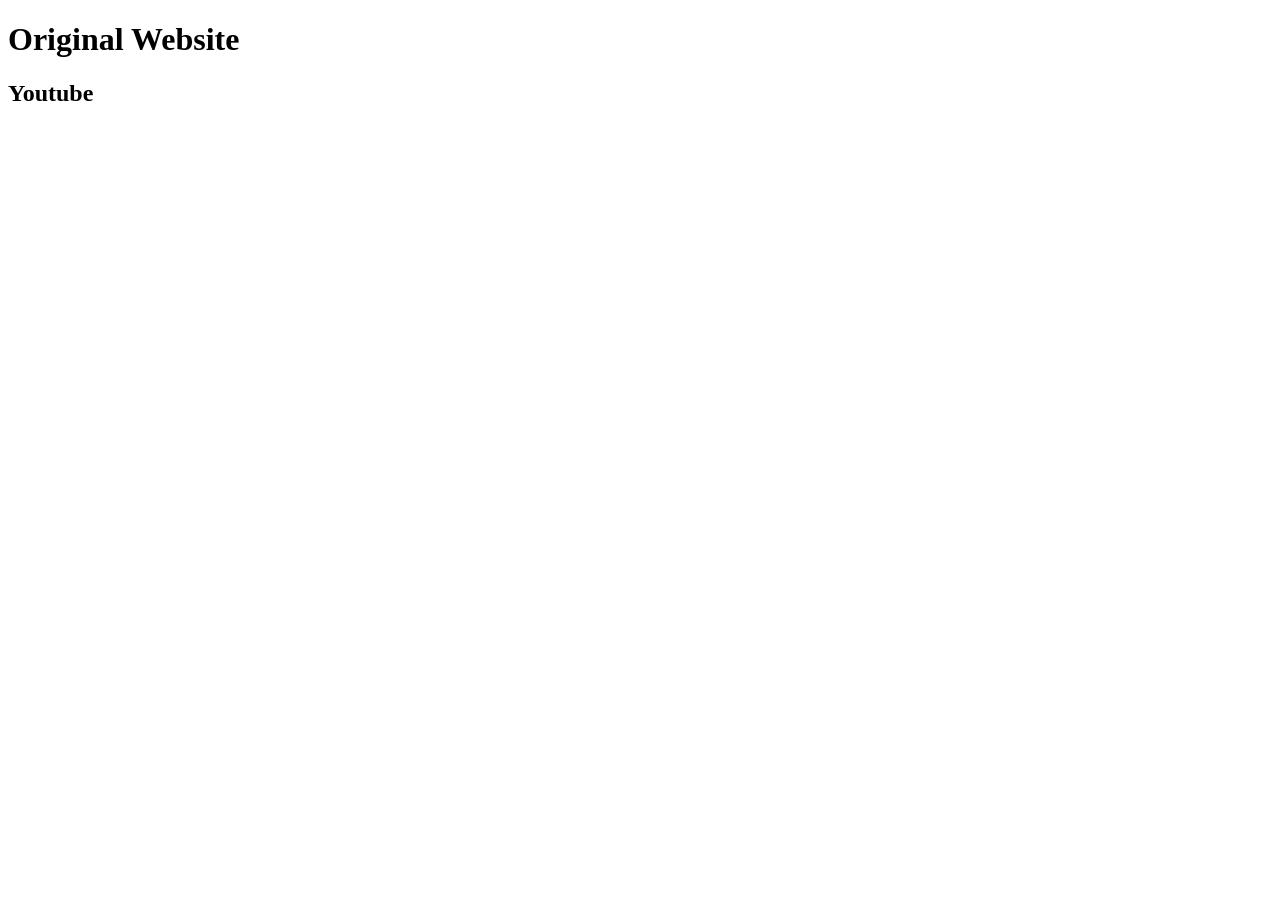
==== embeddingOriginalWork.html @ 83be78ef "Add files via upload" ====
<!DOCTYPE html>
<html>
    </head>
        <title>Original Website</title>
    </head>
    <body>
        <h1>Original Website</h1>

        <div>
            <h2>Youtube</h2>
            <iframe width="560" height="315" src="https://www.youtube.com/embed/NYPNiL_ud10?start=180" title="YouTube video player" frameborder="0" allow="accelerometer; autoplay; clipboard-write; encrypted-media; gyroscope; picture-in-picture" allowfullscreen></iframe>
        </div>
    </body>
</html>
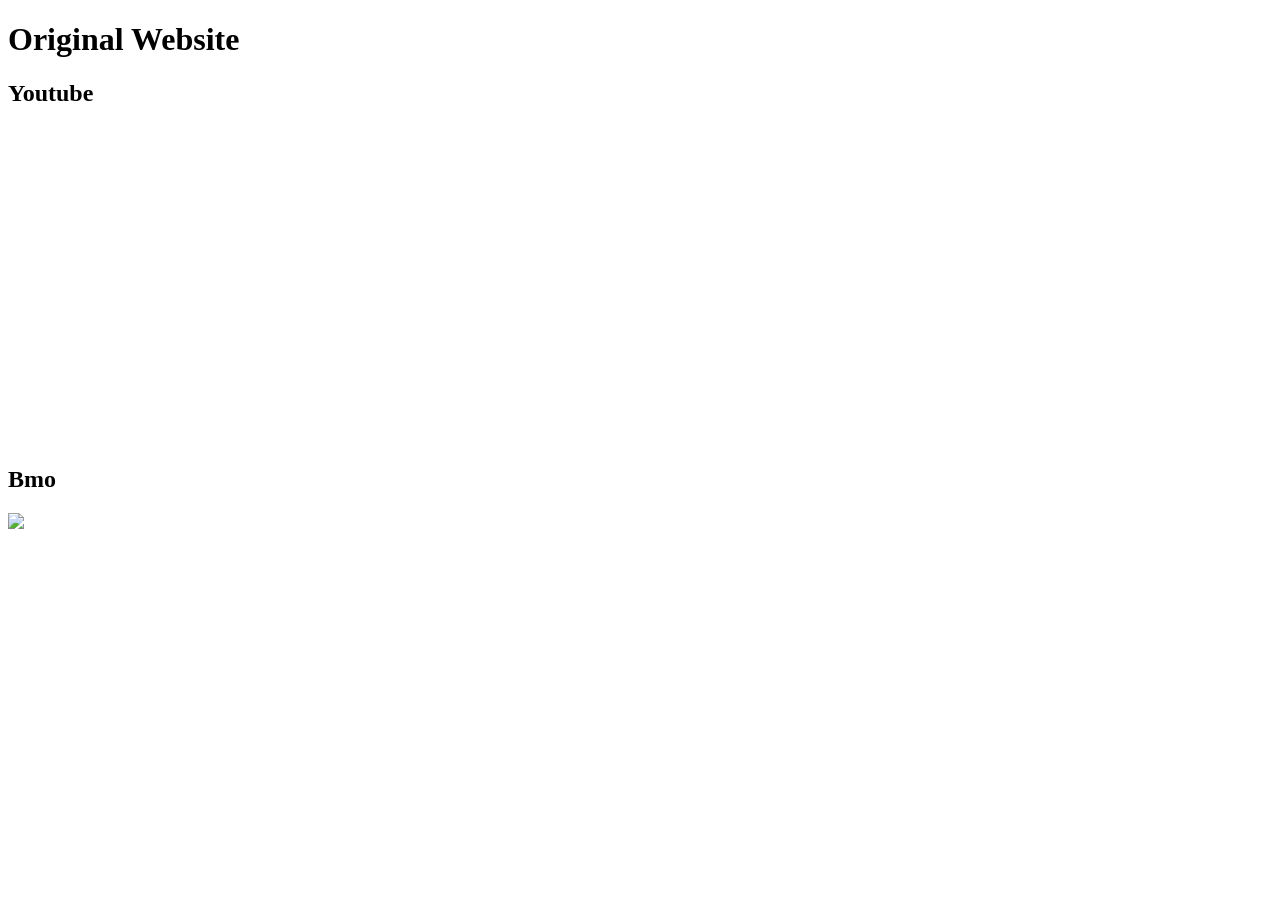
==== commit bbc57432: "Add files via upload" ====
--- a/embeddingOriginalWork.html
+++ b/embeddingOriginalWork.html
@@ -10,5 +10,16 @@
             <h2>Youtube</h2>
             <iframe width="560" height="315" src="https://www.youtube.com/embed/NYPNiL_ud10?start=180" title="YouTube video player" frameborder="0" allow="accelerometer; autoplay; clipboard-write; encrypted-media; gyroscope; picture-in-picture" allowfullscreen></iframe>
         </div>
+   
+        <div>
+            <h2>Bmo</h2>
+            <img src = "https://i.pinimg.com/originals/e5/93/ab/e593ab0589d5f1b389e4dfbcce2bce20.gif">
+        </div>
+   
+        <div>
+            <object data= "https://static2.srcdn.com/wordpress/wp-content/uploads/2020/06/Adventure-Time-Feature-Image-2.jpg?q=50&fit=crop&w=960&h=500&dpr=1.5">
+
+        </div>
+   
     </body>
 </html>
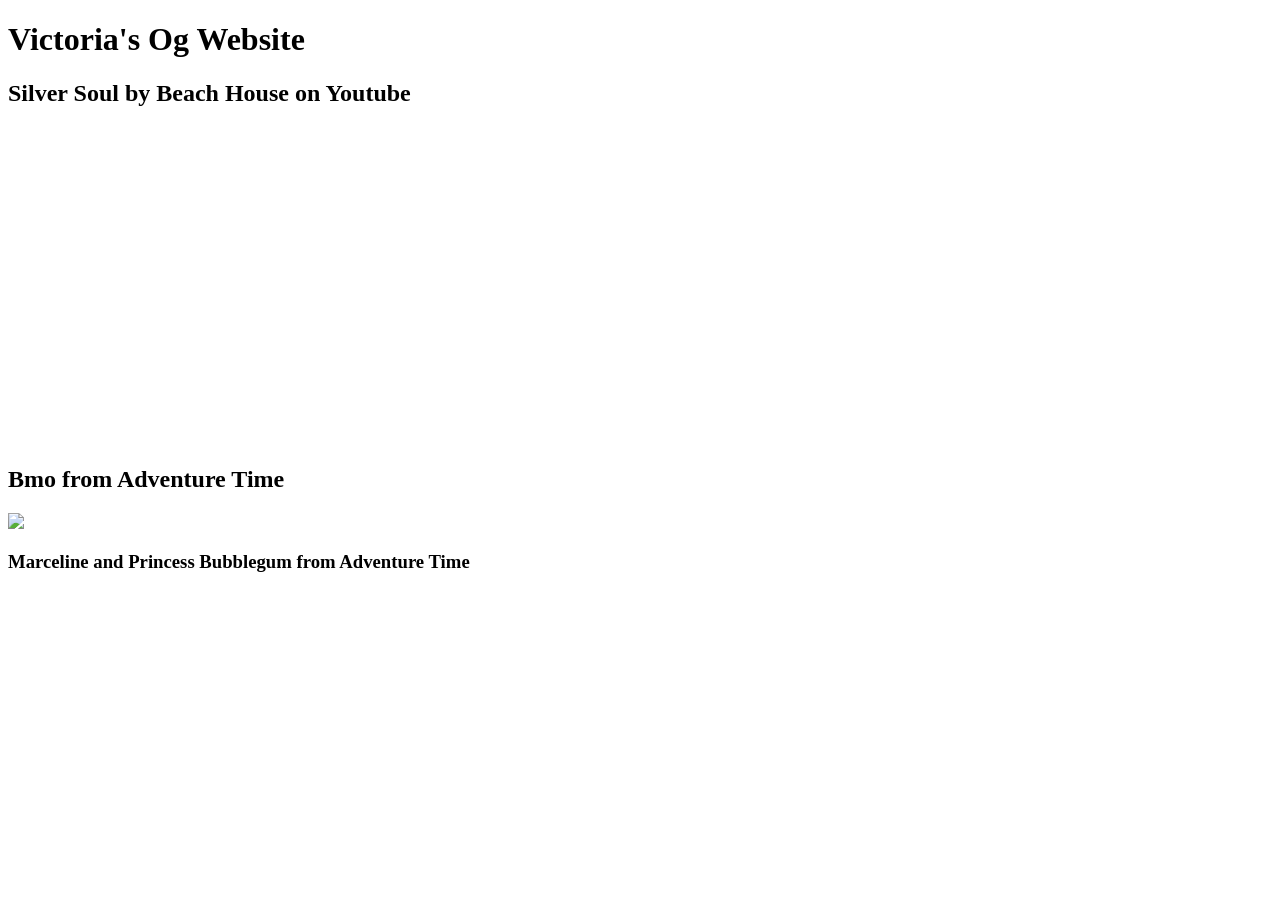
==== commit e27219e0: "Add files via upload" ====
--- a/embeddingOriginalWork.html
+++ b/embeddingOriginalWork.html
@@ -1,23 +1,26 @@
 <!DOCTYPE html>
 <html>
     </head>
-        <title>Original Website</title>
+        <title>Victoria's Og Website</title>
     </head>
     <body>
-        <h1>Original Website</h1>
+        <h1>Victoria's Og Website</h1>
 
         <div>
-            <h2>Youtube</h2>
+            <h2>Silver Soul by Beach House on Youtube</h2>
+            
+        </div>
             <iframe width="560" height="315" src="https://www.youtube.com/embed/NYPNiL_ud10?start=180" title="YouTube video player" frameborder="0" allow="accelerometer; autoplay; clipboard-write; encrypted-media; gyroscope; picture-in-picture" allowfullscreen></iframe>
-        </div>
    
         <div>
-            <h2>Bmo</h2>
+            <h2>Bmo from Adventure Time</h2>       
+            
             <img src = "https://i.pinimg.com/originals/e5/93/ab/e593ab0589d5f1b389e4dfbcce2bce20.gif">
         </div>
    
         <div>
-            <object data= "https://static2.srcdn.com/wordpress/wp-content/uploads/2020/06/Adventure-Time-Feature-Image-2.jpg?q=50&fit=crop&w=960&h=500&dpr=1.5">
+            <h3>Marceline and Princess Bubblegum from Adventure Time<h3>
+            <object data= "https://static2.srcdn.com/wordpress/wp-content/uploads/2020/06/Adventure-Time-Feature-Image-2.jpg?q=50&fit=crop&w=560&h=315&dpr=1.5">
 
         </div>
    
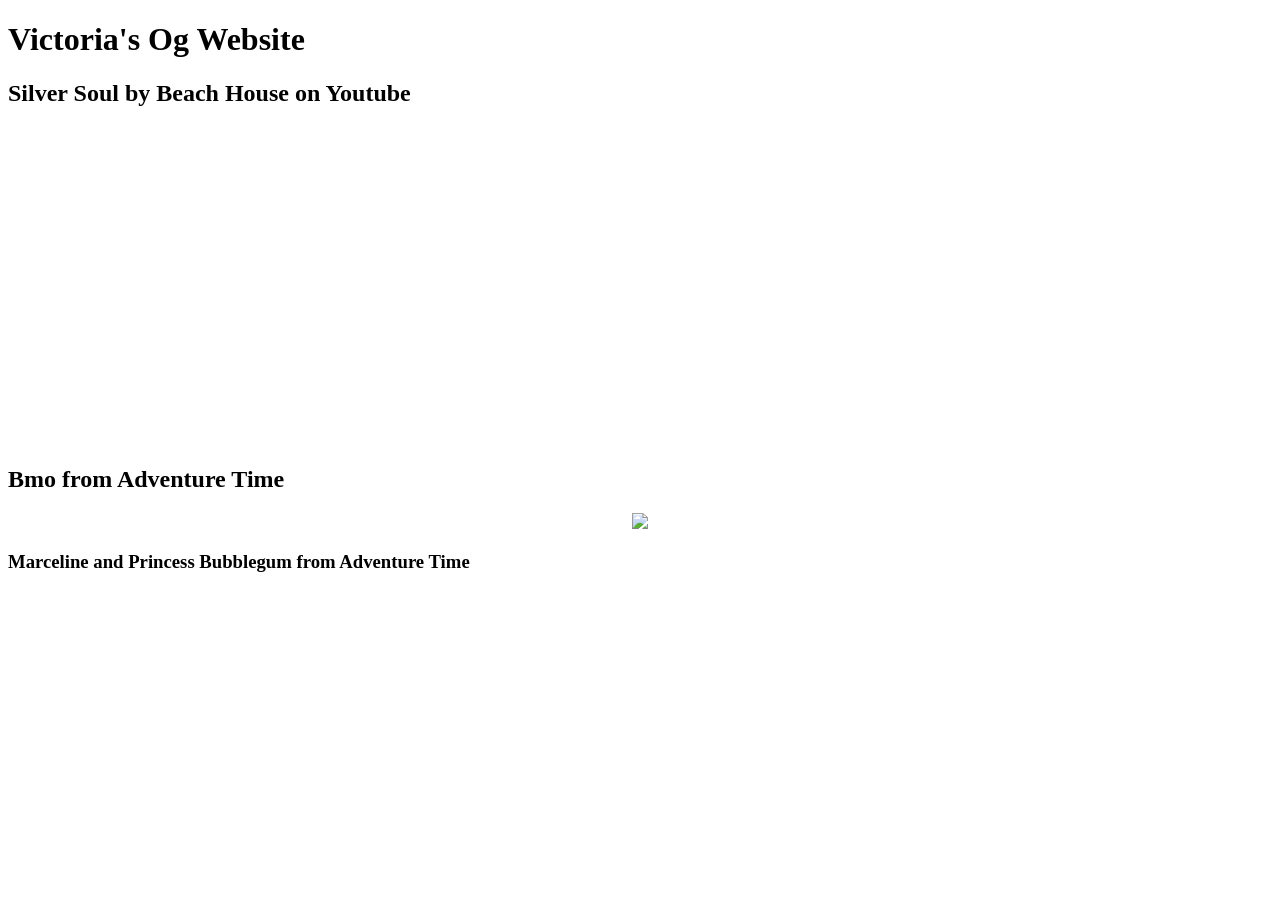
==== commit 3e2f87b0: "Add files via upload" ====
--- a/embeddingOriginalWork.html
+++ b/embeddingOriginalWork.html
@@ -4,24 +4,25 @@
         <title>Victoria's Og Website</title>
     </head>
     <body>
-        <h1>Victoria's Og Website</h1>
+        
+        <h1 class="center">Victoria's Og Website</h1></p>
 
         <div>
-            <h2>Silver Soul by Beach House on Youtube</h2>
+            <h2 class="center">Silver Soul by Beach House on Youtube</h2></p>
             
         </div>
-            <iframe width="560" height="315" src="https://www.youtube.com/embed/NYPNiL_ud10?start=180" title="YouTube video player" frameborder="0" allow="accelerometer; autoplay; clipboard-write; encrypted-media; gyroscope; picture-in-picture" allowfullscreen></iframe>
+            <p style="text-align:center"><iframe width="560" height="315" src="https://www.youtube.com/embed/NYPNiL_ud10?start=180" title="YouTube video player" frameborder="0" allow="accelerometer; autoplay; clipboard-write; encrypted-media; gyroscope; picture-in-picture" allowfullscreen></iframe></p>
    
         <div>
-            <h2>Bmo from Adventure Time</h2>       
+            <h2 class="center">Bmo from Adventure Time</h2> </p>      
             
-            <img src = "https://i.pinimg.com/originals/e5/93/ab/e593ab0589d5f1b389e4dfbcce2bce20.gif">
-        </div>
+            <p style="text-align:center"><img src = "https://i.pinimg.com/originals/e5/93/ab/e593ab0589d5f1b389e4dfbcce2bce20.gif"></p>
+            </div>
    
         <div>
-            <h3>Marceline and Princess Bubblegum from Adventure Time<h3>
-            <object data= "https://static2.srcdn.com/wordpress/wp-content/uploads/2020/06/Adventure-Time-Feature-Image-2.jpg?q=50&fit=crop&w=560&h=315&dpr=1.5">
-
+            <h3 class="center">Marceline and Princess Bubblegum from Adventure Time<h3></p>
+            <p style="text-align:center"><object data= "https://static2.srcdn.com/wordpress/wp-content/uploads/2020/06/Adventure-Time-Feature-Image-2.jpg?q=50&fit=crop&w=560&h=315&dpr=1.5"></p>
+ 
         </div>
    
     </body>
